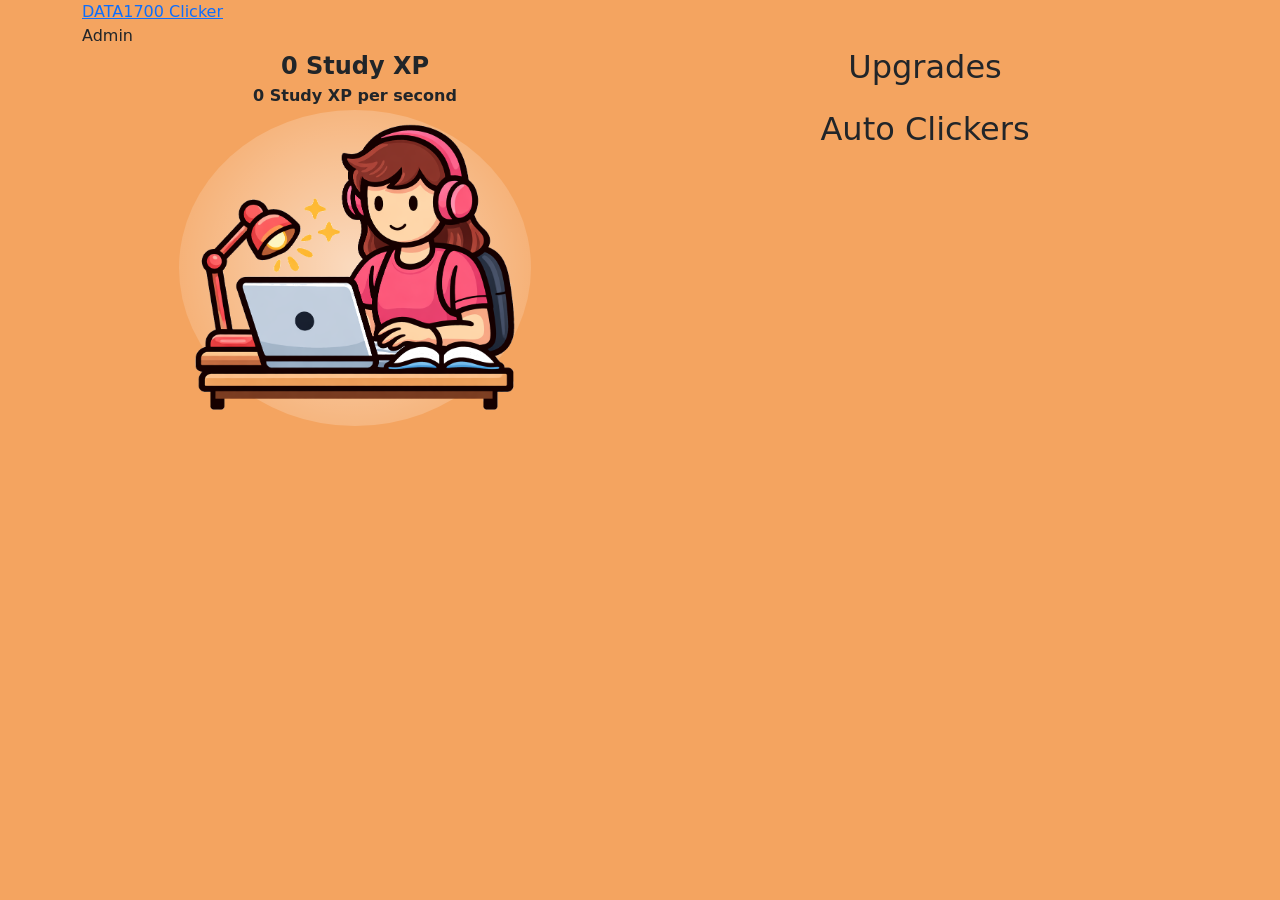
==== target/classes/static/index.html @ 726830a3 "first open" ====
<!DOCTYPE html>
<html lang="en">
<head>
    <meta charset="UTF-8" />
    <meta name="viewport" content="width=device-width, initial-scale=1" />
    <title>Study Clicker</title>
    <link href="css/bootstrap.css" rel="stylesheet" />
    <link href="css/style.css" rel="stylesheet" />
    <script src="/js/bootstrap.js" defer></script>
    <script src="js/script.js" defer></script>
</head>

<body>
<div class="container">
    <!-- TODO:; make this into a navbar-->
    <a class="" href="/"> DATA1700 Clicker </a>
    <a class="nav-link" href="/admin/index.html">Admin</a>
    <div class="row">
        <!-- TODO: make it such that this view is responsive to smaller screen sizes-->
        <div class="col-6 wrapper">
            <div>
                <div class="xp text-center"><span id="xpTracker">0</span> Study XP</div>
                <div class="xpps text-center"><span id="xppsTracker">0</span> Study XP per second</div>
                <button id="clickBtn" class="click-btn" type="button" >
                    <img id="clickImg" src="img/student.png" alt="Student" />
                </button>
            </div>
        </div>
        <div class="col-6">
            <div class="upgrades">
                <h2 class="text-center">Upgrades</h2>
                <div id="upgradeContainer"></div>
            </div>

            <div class="autoClickers mt-4">
                <h2 class="text-center">Auto Clickers</h2>
                <div id="autoclickerContainer"></div>
            </div>
        </div>
    </div>
</div>

</body>
</html>
---- target/classes/static/css/style.css ----
body { background-color: #f4a460; }

.wrapper{
    display: grid;
    place-items: center;
}
.xp {
    font-size: 24px;
    font-weight: 700;
}

.xpps {
    font-size: 16px;
    font-weight: 700;
    margin-bottom: 16px;
}
.click-btn {
    border: 0;
    background: transparent;
    padding: 0;
}
.click-btn img {
    width: min(80vw, 320px);
    height: auto;
    display: block;
}

.click-btn:active img {
    transform: scale(1.04);
}

/*
Optional

This adds a small "press" animation and a glowing circle around the
button to make it feel more like a game.

You are NOT expected to fully understand how this works yet.
If this code feels confusing or gets in the way while you are building
your project, it is completely fine to delete it.

Removing this section will only remove the visual effect,
the clicker will still work normally.
*/
.click-btn {
    border: 0;
    background: transparent;
    padding: 0;
    position: relative;
}

.click-btn::before {
    content: "";
    position: absolute;
    width: 110%;
    height: 110%;
    border-radius: 50%;
    background: radial-gradient(circle, rgba(255,255,255,0.6), rgba(255,255,255,0));
    top: 50%;
    left: 50%;
    transform: translate(-50%, -50%);
    z-index: -1;
}

@keyframes glow {
    0% { transform: translate(-50%, -50%) scale(1); opacity: 0.6; }
    50% { transform: translate(-50%, -50%) scale(1.1); opacity: 0.9; }
    100% { transform: translate(-50%, -50%) scale(1); opacity: 0.6; }
}

.click-btn::before {
    animation: glow 3s infinite;
}


/*Button style for autoclick*/

.btn-autoclicker {
    background-color: #372f8f; /* darker indigo */
    color: #ffffff;
    border: none;
}

.btn-autoclicker:hover {
    background-color: #2c2674;
    color: #ffffff;
}

.btn-autoclicker:disabled {
    background-color: #8f8bb3; /* muted indigo */
    color: #eeeeee;
    opacity: 0.65;
    cursor: not-allowed;
}
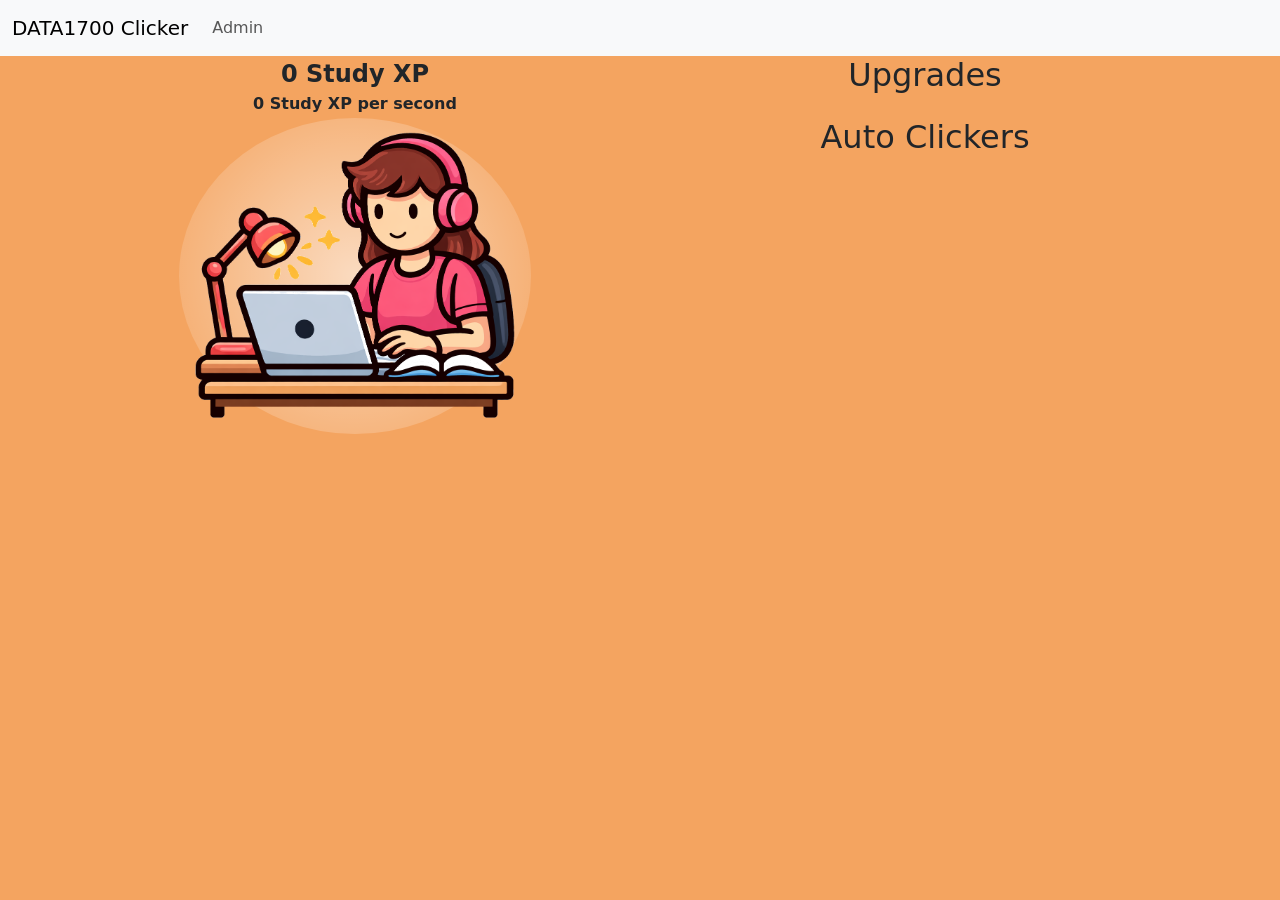
==== commit 7a405f0f: "navbar add" ====
--- a/target/classes/static/index.html
+++ b/target/classes/static/index.html
@@ -1,6 +1,6 @@
-<!DOCTYPE html>
+<!doctype html>
 <html lang="en">
-<head>
+  <head>
     <meta charset="UTF-8" />
     <meta name="viewport" content="width=device-width, initial-scale=1" />
     <title>Study Clicker</title>
@@ -8,37 +8,62 @@
     <link href="css/style.css" rel="stylesheet" />
     <script src="/js/bootstrap.js" defer></script>
     <script src="js/script.js" defer></script>
-</head>
+  </head>
 
-<body>
-<div class="container">
-    <!-- TODO:; make this into a navbar-->
-    <a class="" href="/"> DATA1700 Clicker </a>
-    <a class="nav-link" href="/admin/index.html">Admin</a>
-    <div class="row">
+  <body>
+    <nav>
+      <nav class="navbar navbar-expand-lg bg-body-tertiary">
+        <div class="container-fluid">
+          <a class="navbar-brand" href="/">DATA1700 Clicker</a>
+          <button
+            class="navbar-toggler"
+            type="button"
+            data-bs-toggle="collapse"
+            data-bs-target="#navbarNavAltMarkup"
+            aria-controls="navbarNavAltMarkup"
+            aria-expanded="false"
+            aria-label="Toggle navigation"
+          >
+            <span class="navbar-toggler-icon"></span>
+          </button>
+          <div class="collapse navbar-collapse" id="navbarNavAltMarkup">
+            <div class="navbar-nav">
+              <a class="nav-link" href="/admin/index.html">Admin</a>
+            </div>
+          </div>
+        </div>
+      </nav>
+    </nav>
+    <div class="container">
+      <!-- TODO:; make this into a navbar-->
+
+      <div class="row">
         <!-- TODO: make it such that this view is responsive to smaller screen sizes-->
         <div class="col-6 wrapper">
-            <div>
-                <div class="xp text-center"><span id="xpTracker">0</span> Study XP</div>
-                <div class="xpps text-center"><span id="xppsTracker">0</span> Study XP per second</div>
-                <button id="clickBtn" class="click-btn" type="button" >
-                    <img id="clickImg" src="img/student.png" alt="Student" />
-                </button>
+          <div>
+            <div class="xp text-center">
+              <span id="xpTracker">0</span> Study XP
             </div>
+            <div class="xpps text-center">
+              <span id="xppsTracker">0</span> Study XP per second
+            </div>
+            <button id="clickBtn" class="click-btn" type="button">
+              <img id="clickImg" src="img/student.png" alt="Student" />
+            </button>
+          </div>
         </div>
         <div class="col-6">
-            <div class="upgrades">
-                <h2 class="text-center">Upgrades</h2>
-                <div id="upgradeContainer"></div>
-            </div>
+          <div class="upgrades">
+            <h2 class="text-center">Upgrades</h2>
+            <div id="upgradeContainer"></div>
+          </div>
 
-            <div class="autoClickers mt-4">
-                <h2 class="text-center">Auto Clickers</h2>
-                <div id="autoclickerContainer"></div>
-            </div>
+          <div class="autoClickers mt-4">
+            <h2 class="text-center">Auto Clickers</h2>
+            <div id="autoclickerContainer"></div>
+          </div>
         </div>
+      </div>
     </div>
-</div>
-
-</body>
-</html>+  </body>
+</html>
